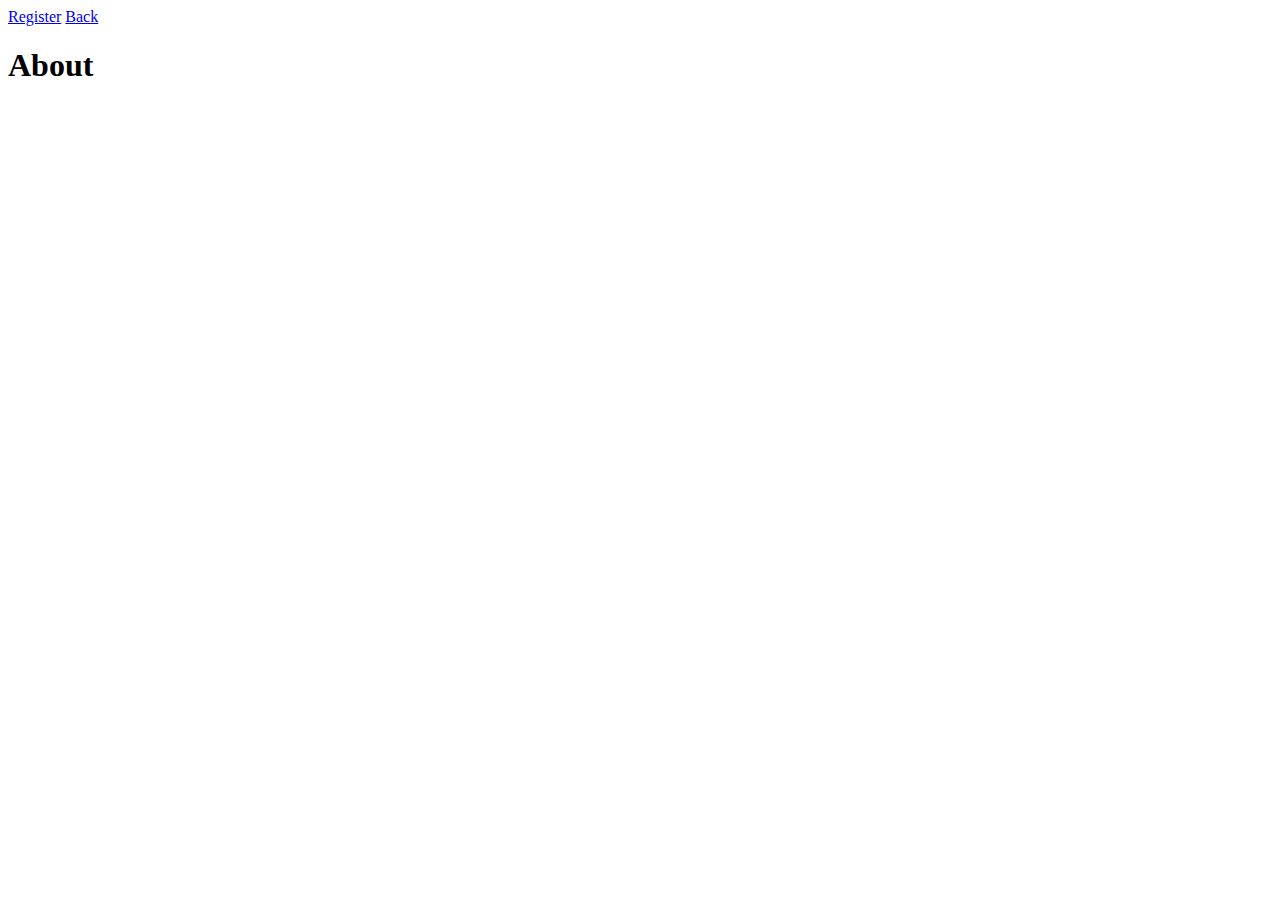
==== omnie.html @ d2647a77 "0904-16.04" ====
<!DOCTYPE html>
<html>
	<head>
		<title>Cos tu wpisz</title>
		<link rel="stylesheet" type="text/css" href="style.css">
		<link href="https://fonts.googleapis.com/css?family=Felipa|Gloria+Hallelujah" rel="stylesheet">
	</head>
	<body>
		<a href="register.html" >Register</a>
		<a href="index.html" >Back</a>
		<h1>About</h1>
		<p style= "color: white;">Niezmiernie miło nam poinformować, iż już 06 lutego 2019 startuje nowa edycja Turnieju „Top 12”. Turnieje rozgrywamy w dwóch grupach, złota- zawodnicy posiadajacy licencje i czujący się na siłach oraz grupa srebrna i tu czekają nas zmiany. W grupie srebrnej nie może wystepować zawodnik, który kiedykolwiek posiadał licencję zawodnika a jeśli posiadał, musi mieć ukończone 70 lat. Jak zawsze liczymy na wysoką frekwencję oraz wysoką formę zawodników.</p>
	</body>
</html>
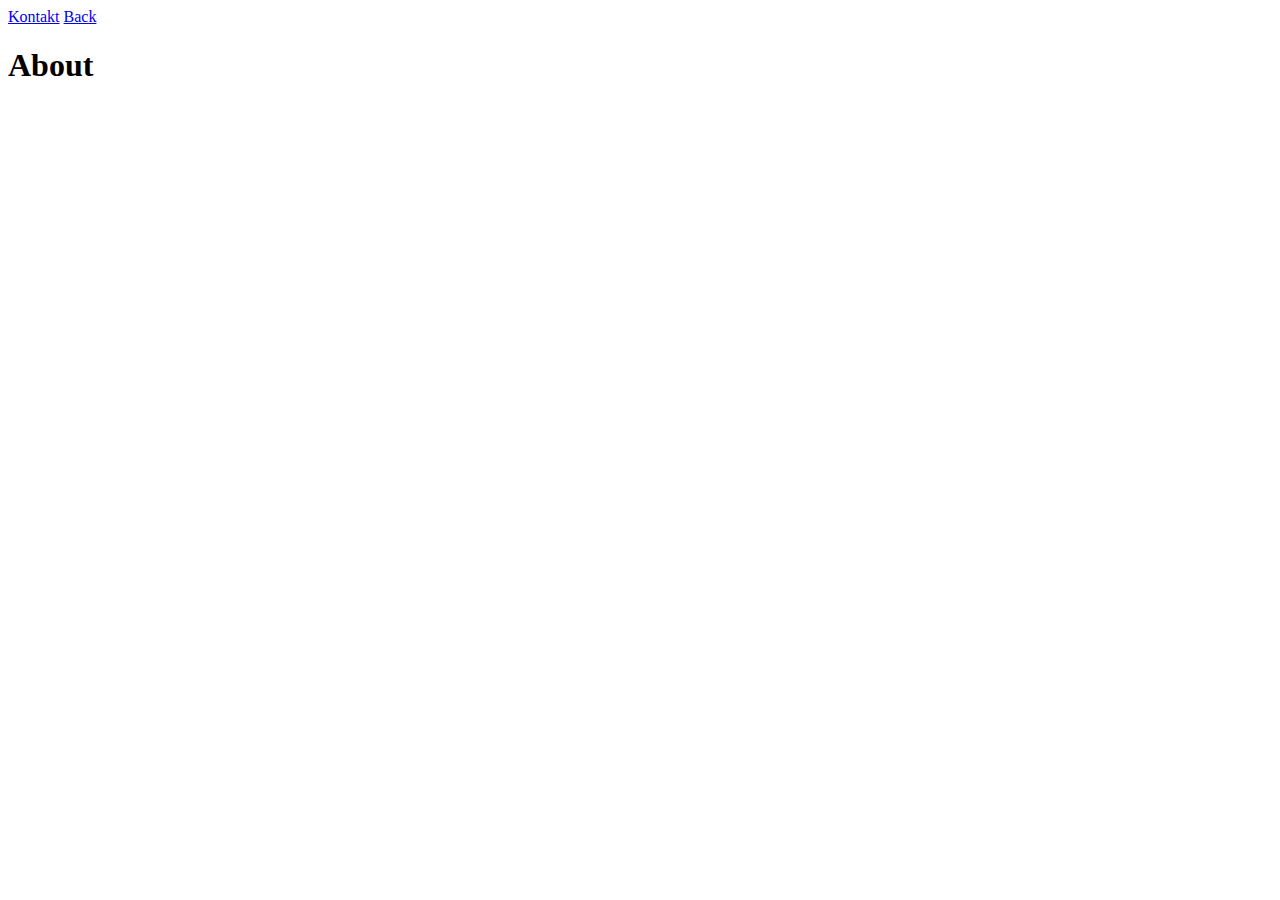
==== commit 7a76ad0b: "0904-2024" ====
--- a/omnie.html
+++ b/omnie.html
@@ -1,12 +1,12 @@
 <!DOCTYPE html>
 <html>
 	<head>
-		<title>Cos tu wpisz</title>
+		<title>O mnie</title>
 		<link rel="stylesheet" type="text/css" href="style.css">
 		<link href="https://fonts.googleapis.com/css?family=Felipa|Gloria+Hallelujah" rel="stylesheet">
 	</head>
 	<body>
-		<a href="register.html" >Register</a>
+		<a href="register.html" >Kontakt</a>
 		<a href="index.html" >Back</a>
 		<h1>About</h1>
 		<p style= "color: white;">Niezmiernie miło nam poinformować, iż już 06 lutego 2019 startuje nowa edycja Turnieju „Top 12”. Turnieje rozgrywamy w dwóch grupach, złota- zawodnicy posiadajacy licencje i czujący się na siłach oraz grupa srebrna i tu czekają nas zmiany. W grupie srebrnej nie może wystepować zawodnik, który kiedykolwiek posiadał licencję zawodnika a jeśli posiadał, musi mieć ukończone 70 lat. Jak zawsze liczymy na wysoką frekwencję oraz wysoką formę zawodników.</p>
